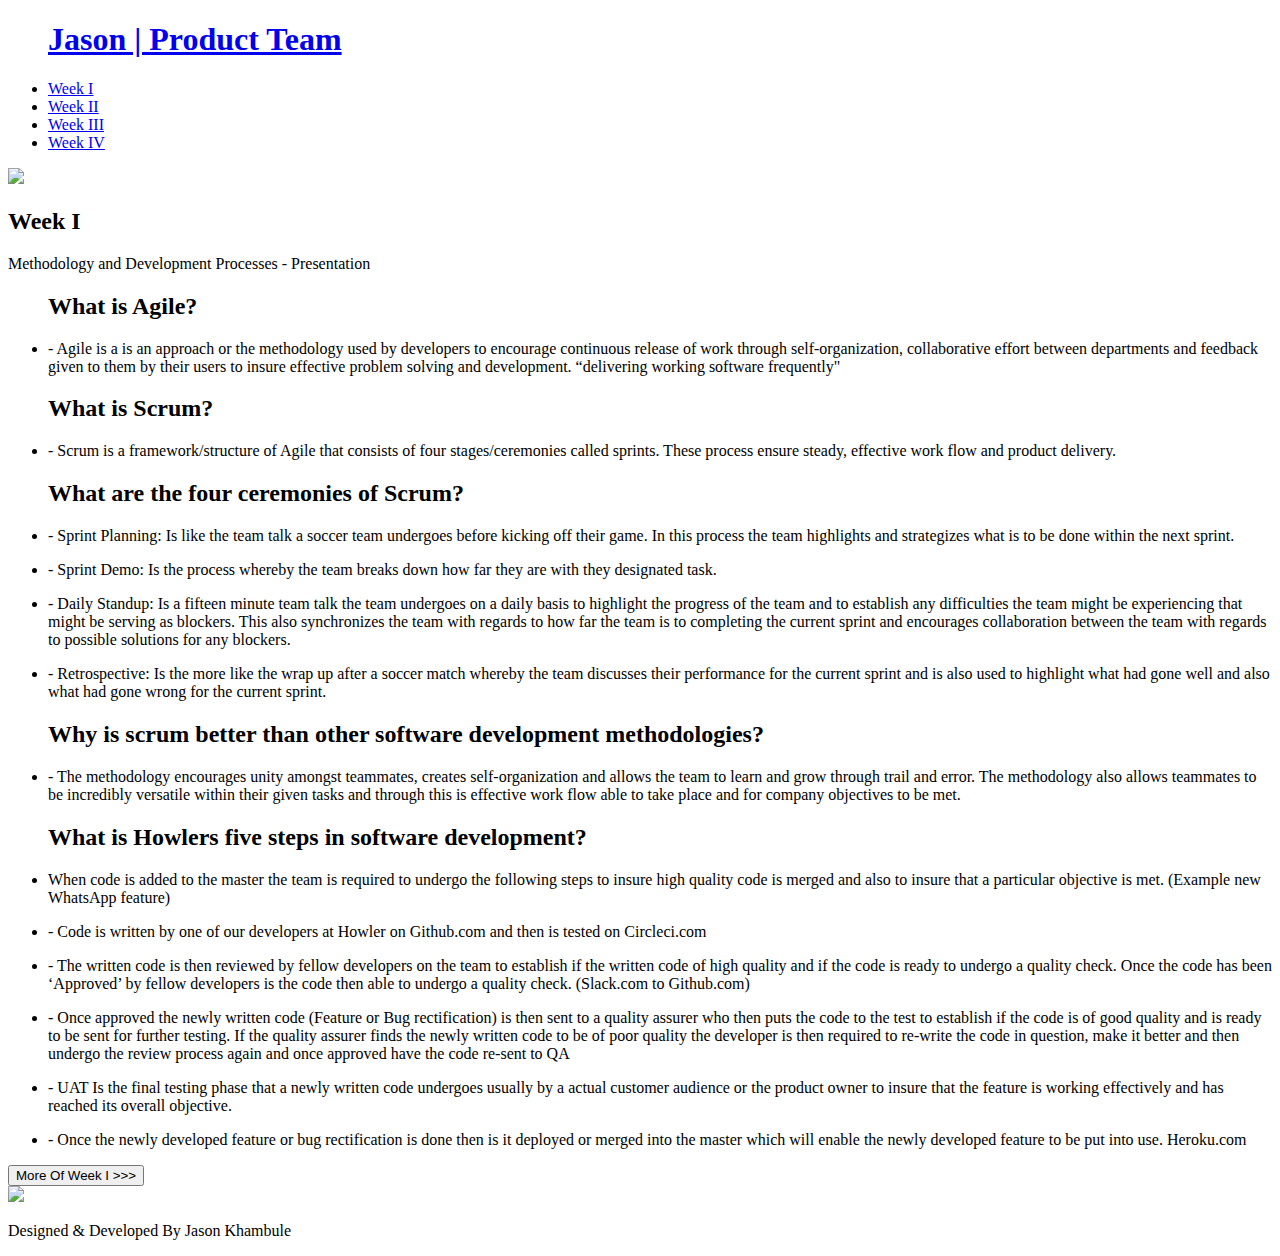
==== week1/part1.html @ 43401e32 "Initial commit" ====
<!DOCTYPE html>

<html>
  <head>
    <title>Jason Khambule | Profile | Howler Product Team | Week 1</title>
    <link href="https://fonts.googleapis.com/css?family=Shadows+Into+Light&display=swap" rel="stylesheet">
    <link rel="stylesheet" type="text/css" href="stylesheet.css">
  </head>

  <body>

      <div>
          <nav class="nav">
            <ul class="navlinks">
              <h1><a href="index.html">Jason | Product Team</a></h1>
              <li class="links">
                <a href="./week1/part1.html">Week I</a>
              </li>
              <li class="links"><a href="week_2.html">Week II</a></li>
              <li class="links"><a href="Week_3.html">Week III</a></li>
              <li class="links"><a href="Week_4.html">Week IV</a></li>
            </ul>
          </nav>
         </div>
    

     <section>

      <div class="weeks">

          <article>
           <img class="week" src="assets/images/firstimage.png">
              <h2>Week I</h2>
              <p>Methodology and Development Processes - Presentation</p>
              
            </article>
            
          </div>
          <ul class="week">
              <h2>What is Agile?</h2>
              <li><p class="points">- Agile is a is an approach or the methodology used by developers to encourage continuous release of work through self-organization, collaborative effort between departments and feedback given to them by their users to insure effective problem solving and development. “delivering working software frequently"</p></li>
         </ul>
         <ul class="week">
            <h2>What is Scrum?</h2>
            <li><p class="points">- Scrum is a framework/structure of Agile that consists of four stages/ceremonies called sprints. These process ensure steady, effective work flow and product delivery.</p></li>
         </ul>
         <ul class="week">
            <h2>What are the four ceremonies of Scrum?</h2>
            <li><p class="points">- Sprint Planning: Is like the team talk a soccer team undergoes before kicking off their game. In this process the team highlights and strategizes what is to be done within the next sprint.</p></li>
            <li><p class="points">- Sprint Demo: Is the process whereby the team breaks down how far they are with they designated task.</p></li>
            <li><p class="points">- Daily Standup: Is a fifteen minute team talk the team undergoes on a daily basis to highlight the progress of the team and to establish any difficulties the team might be experiencing that might be serving as blockers. This also synchronizes the team with regards to how far the team is to completing the current sprint and encourages collaboration between the team with regards to possible solutions for any blockers.</p></li>
            <li><p class="points">- Retrospective: Is the more like the wrap up after a soccer match whereby the team discusses their performance for the current sprint and is also used to highlight what had gone well and also what had gone wrong for the current sprint.</p></li>
         </ul>
         <ul class="week">
            <h2>Why is scrum better than other software development methodologies?</h2>
            <li><p class="points">- The methodology encourages unity amongst teammates, creates self-organization and allows the team to learn and grow through trail and error. The methodology also allows teammates to be incredibly versatile within their given tasks and through this is effective work flow able to take place and for company objectives to be met.</p></li>
         </ul>
         <ul class="week">
            <h2>What is Howlers five steps in software development?</h2>
            <li><p class="points">When code is added to the master the team is required to undergo the following steps to insure high quality code is merged and also to insure that a particular objective is met. (Example new WhatsApp feature)</p></li>
            <li><p class="points">- Code is written by one of our developers at Howler on Github.com and then is tested on Circleci.com</p></li>
            <li><p class="points">- The written code is then reviewed by fellow developers on the team to establish if the written code of high quality and if the code is ready to undergo a quality check. Once the code has been ‘Approved’ by fellow developers is the code then able to undergo a quality check. (Slack.com to Github.com)</p></li>
            <li><p class="points">- Once approved the newly written code (Feature or Bug rectification) is then sent to a quality assurer who then puts the code to the test to establish if the code is of good quality and is ready to be sent for further testing. If the quality assurer finds the newly written code to be of poor quality the developer is then required to re-write the code in question, make it better and then undergo the review process again and once approved have the code re-sent to QA</p></li>
            <li><p class="points">- UAT Is the final testing phase that a newly written code undergoes usually by a actual customer audience or the product owner to insure that the feature is working effectively and has reached its overall objective.</p></li>
            <li><p class="points">- Once the newly developed feature or bug rectification is done then is it deployed or merged into the master which will enable the newly developed feature to be put into use. Heroku.com</p></li>
          </ul>

          <a href="week_1_2.html"><button>More Of Week I >>></button></a>

          <footer>
              <div>
                <div class="icons">
                  <a  href="https://github.com/Jaymatic"><img class="social_links" src="assets/images/GitHub.svg"></a>
                </div>
                <p class="rights">Designed & Developed By Jason Khambule</p>
              </div>
              </footer>

       </section>

    </div>
  </body>





</html>
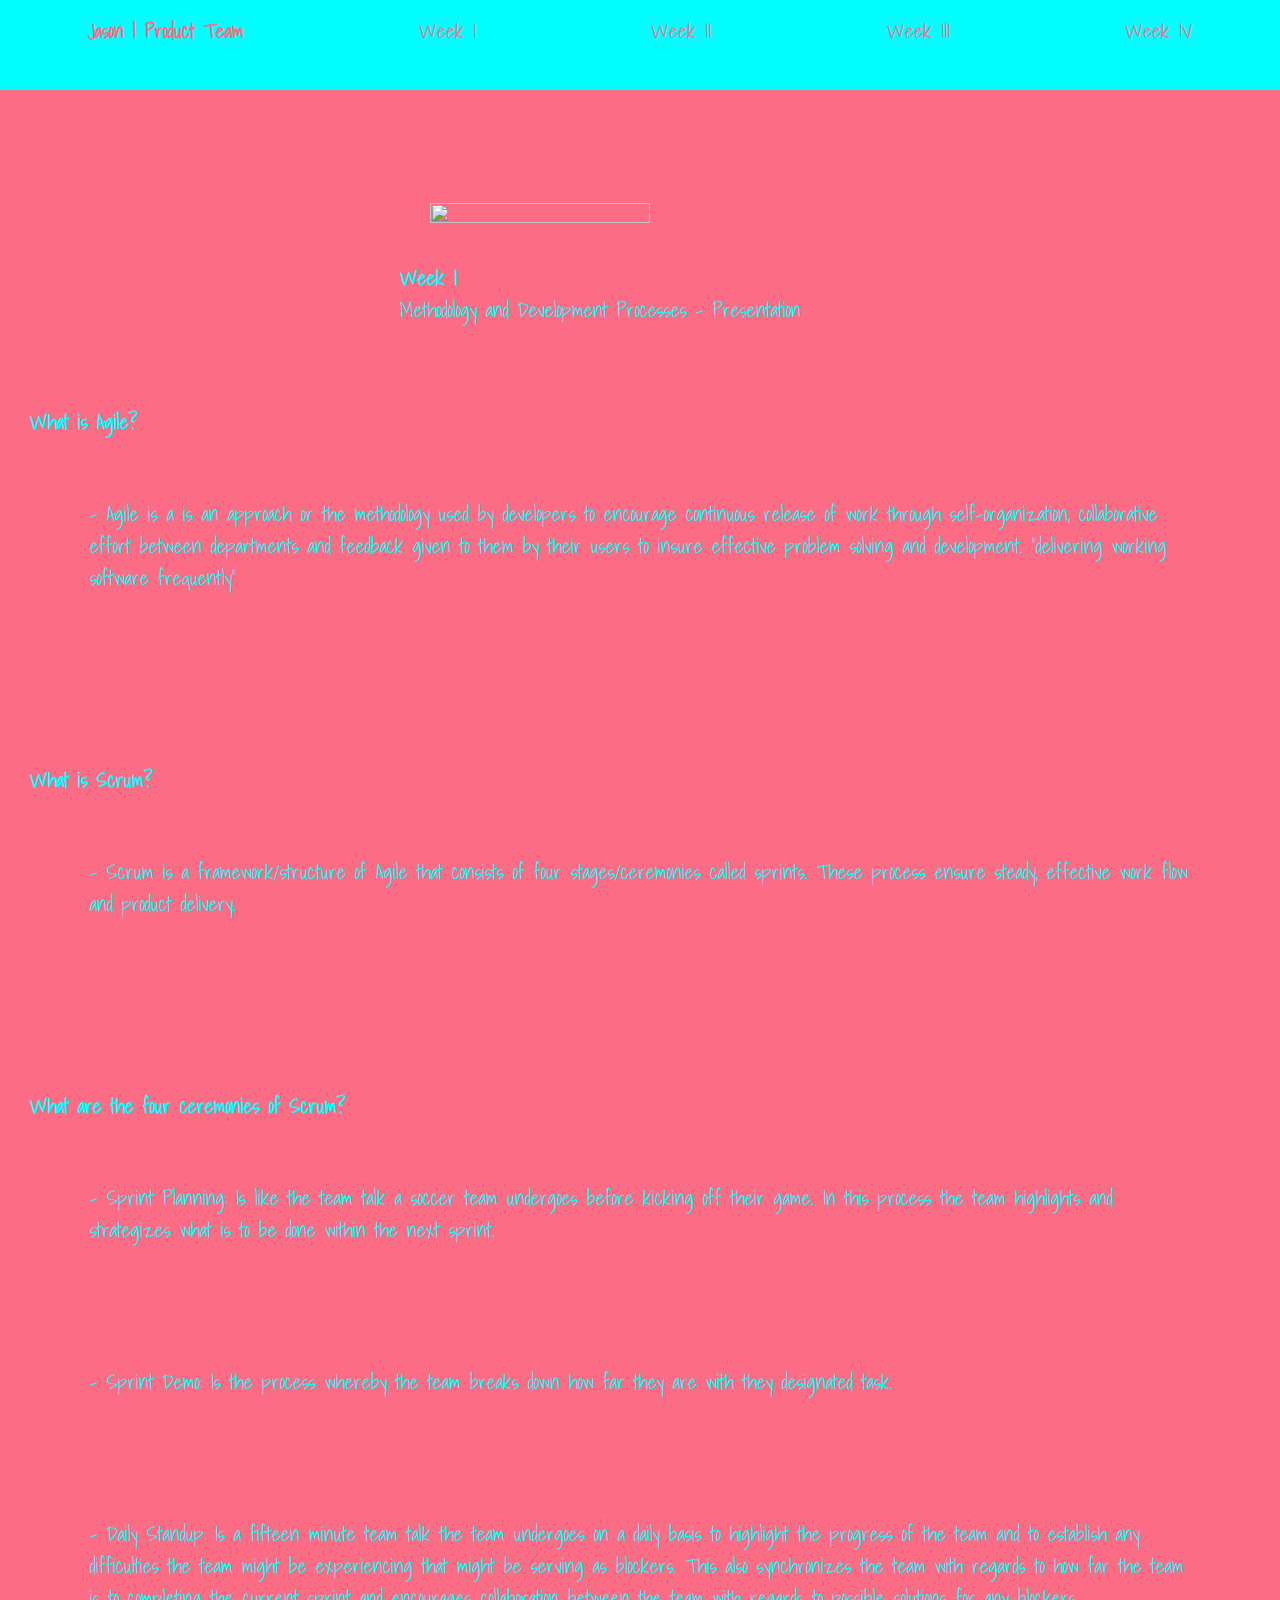
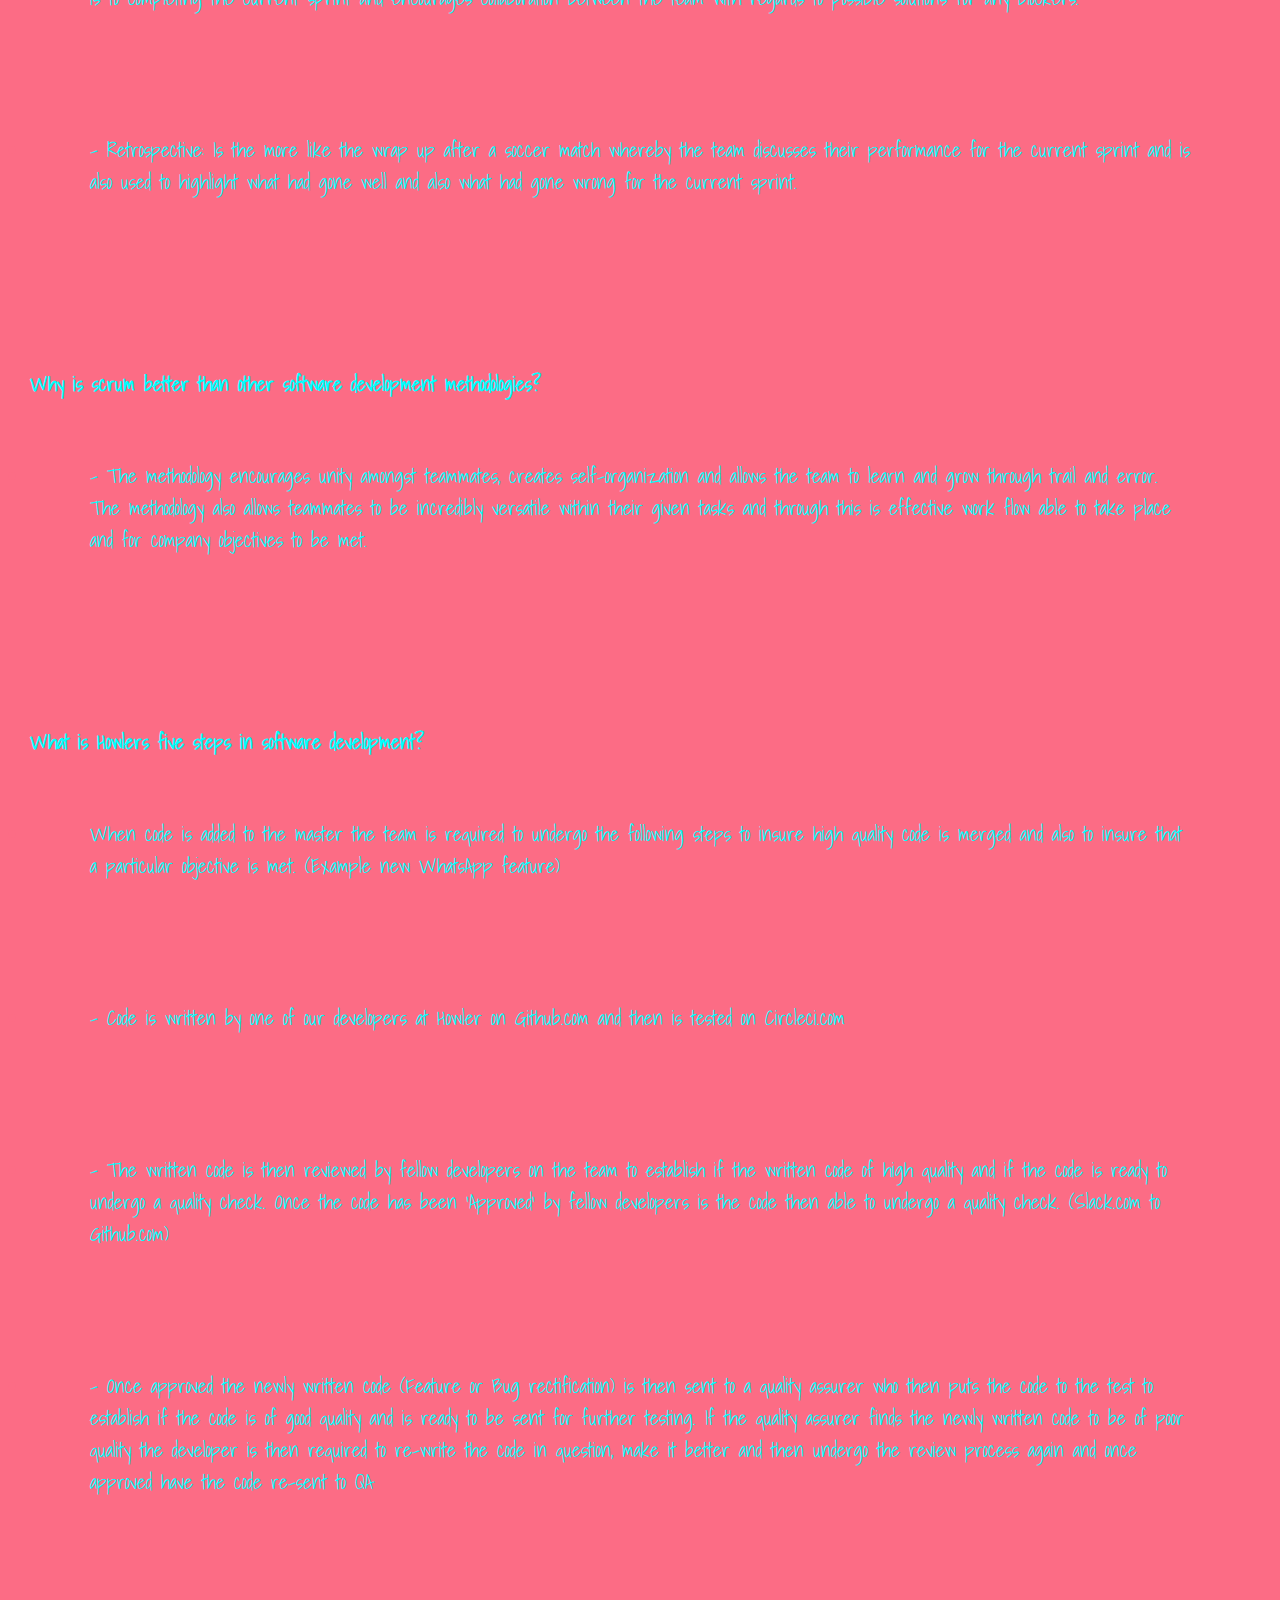
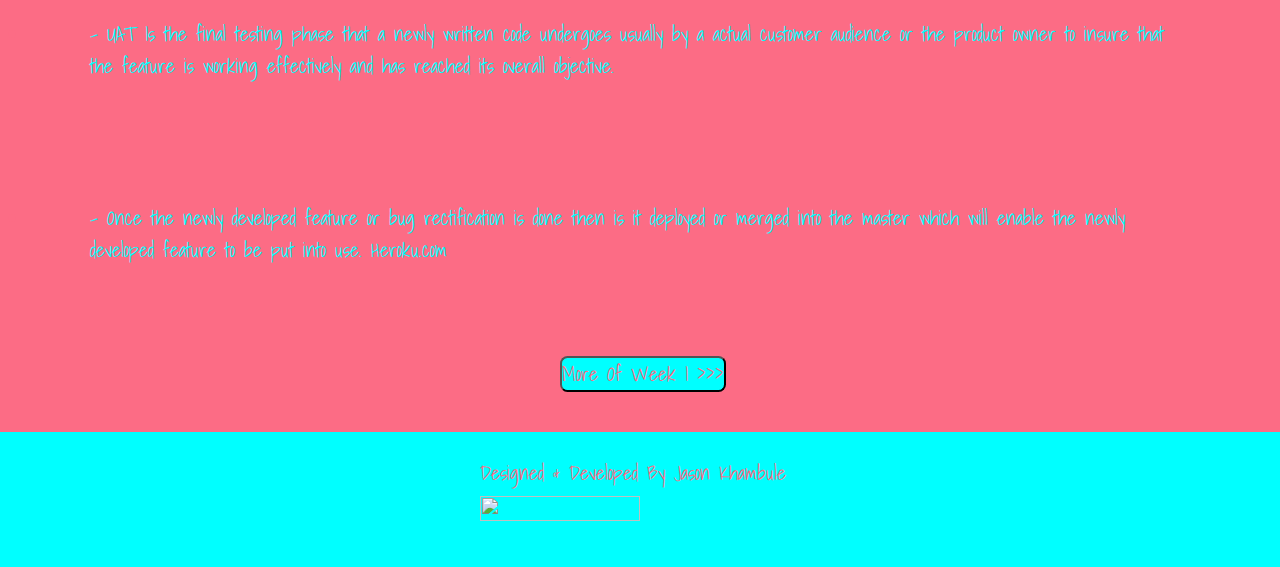
==== commit 19401606: "Update part1.html" ====
--- a/week1/part1.html
+++ b/week1/part1.html
@@ -4,7 +4,7 @@
   <head>
     <title>Jason Khambule | Profile | Howler Product Team | Week 1</title>
     <link href="https://fonts.googleapis.com/css?family=Shadows+Into+Light&display=swap" rel="stylesheet">
-    <link rel="stylesheet" type="text/css" href="stylesheet.css">
+    <link rel="stylesheet" type="text/css" href="../stylesheet.css">
   </head>
 
   <body>
@@ -14,9 +14,9 @@
             <ul class="navlinks">
               <h1><a href="index.html">Jason | Product Team</a></h1>
               <li class="links">
-                <a href="./week1/part1.html">Week I</a>
+                <a href="./part1.html">Week I</a>
               </li>
-              <li class="links"><a href="week_2.html">Week II</a></li>
+              <li class="links"><a href="../week_2.html">Week II</a></li>
               <li class="links"><a href="Week_3.html">Week III</a></li>
               <li class="links"><a href="Week_4.html">Week IV</a></li>
             </ul>
--- a/stylesheet.css
+++ b/stylesheet.css
@@ -0,0 +1,122 @@
+* {
+    margin: 0;
+    padding: 0;
+    font-family: 'Shadows Into Light', cursive;
+    font-size: 20px;
+    color:#fc6c85;
+}
+
+html{
+    background: grey;
+}
+
+body {
+    background: #fc6c85;
+
+}
+
+.nav {
+    align-items: center;
+    background: cyan;
+    height: 10vh;
+    position: fixed;
+    width: 100%;
+}
+
+.navlinks {
+    display: flex;
+    justify-content: right;
+    justify-content: space-around;
+    list-style: none;
+    margin: 15px 0px 0px 0px;
+}
+
+section {
+    
+}
+
+h1 {
+    display: flex;
+    float: left;
+}
+
+h2{
+    color:cyan;
+}
+
+p{
+    padding:0;
+    margin: 0;
+    color: cyan;
+}
+
+.points{
+    padding-top: 3em;
+    Padding-right: 3em;
+    padding-bottom: 3em;
+    padding-left: 3em;
+    margin:0;
+}
+
+article {
+    Padding-top:6em;
+}
+
+ul{
+    margin:0;
+}
+
+.weeks {
+    Padding: 0em 0em 0em 20em;
+}
+.week1 {
+    margin-top: 10%;
+    padding: 30%;
+}
+
+.week {
+    margin-top: 50px;
+    padding: 30px;
+    align-content: center;
+}
+
+ img {
+    height: 100%;
+    width: 50%;
+    align-content: center;
+  }
+
+ a{
+     text-decoration: none;
+ }
+
+  .icons {
+    height: 25px;
+    width: 50%;
+    margin-top: 2em;
+    margin-left: 24em;
+}
+
+.social_links {
+    margin-top: 10%;
+}
+
+.rights {
+    color: #fc6c85;
+    margin-left: 24em;
+}
+
+footer{
+    background: cyan;
+    height: 15vh;
+}
+
+button {
+    background: cyan;
+    cursor: pointer;
+    display: flex;
+    margin-left: 28em;
+    border-radius: 7.5px;
+
+}
+
